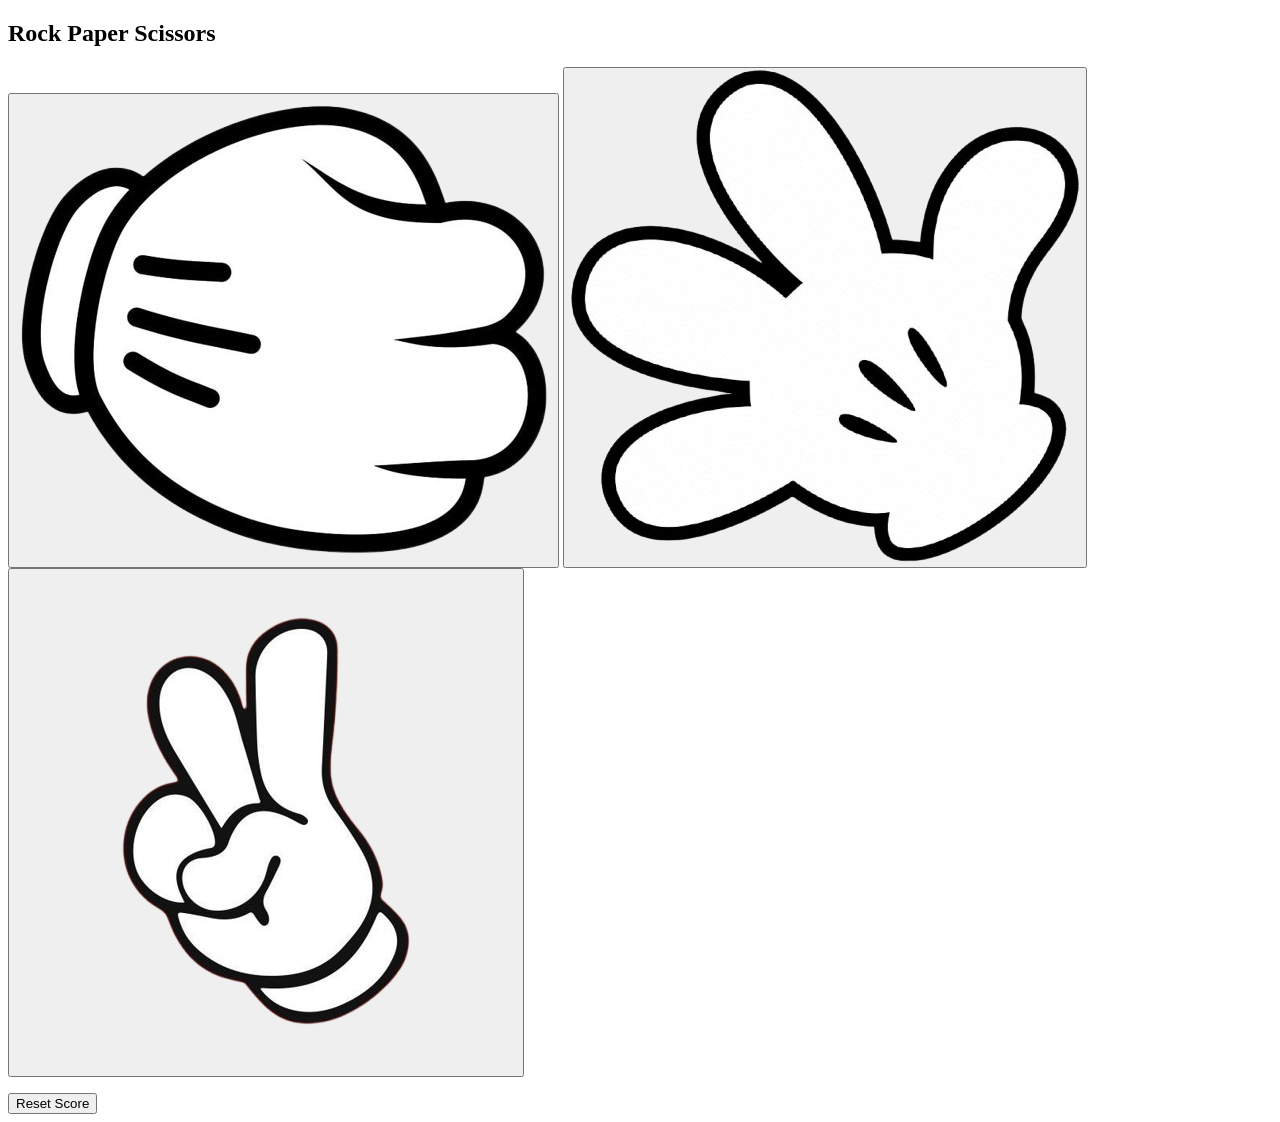
==== Index.html @ f5d12fd6 "Rename 10-rock-paper-scissor.html to Index.html" ====
<!DOCTYPE html>
    <html lang="en">
    <head>
        <meta charset="UTF-8">
        <title>Rock Paper Scissors</title>
        <link rel="stylesheet" href="style/10-rock-paper-scissor.css">
    </head>
    <body>
        <h2>Rock Paper Scissors</h2>
        <button onclick="playGame('rock')" class="move-botton"><img src="sticker/rock.png" class="move-icon"></button>
        <button onclick="playGame('paper')" class="move-botton"><img src="sticker/paper.png" class="move-icon" ></button>
        <button onclick="playGame('scissor');" class="move-botton"><img src="sticker/scissor.png" class="move-icon"></button>

        <p class="js-result result"></p>
        <p class="js-moves"></p>
        <p class="js-score score"> </p>

        <button onclick="
                score.wins = 0;
                score.losses = 0;
                score.ties = 0;
                updateScoreElement();
                localStorage.removeItem('score');
                " class="reset-score-botton">Reset Score</button>

        <div id="result"></div>
        <script src="script/10-rock-paper-scissor.js"></script>
    </body>
    </html>
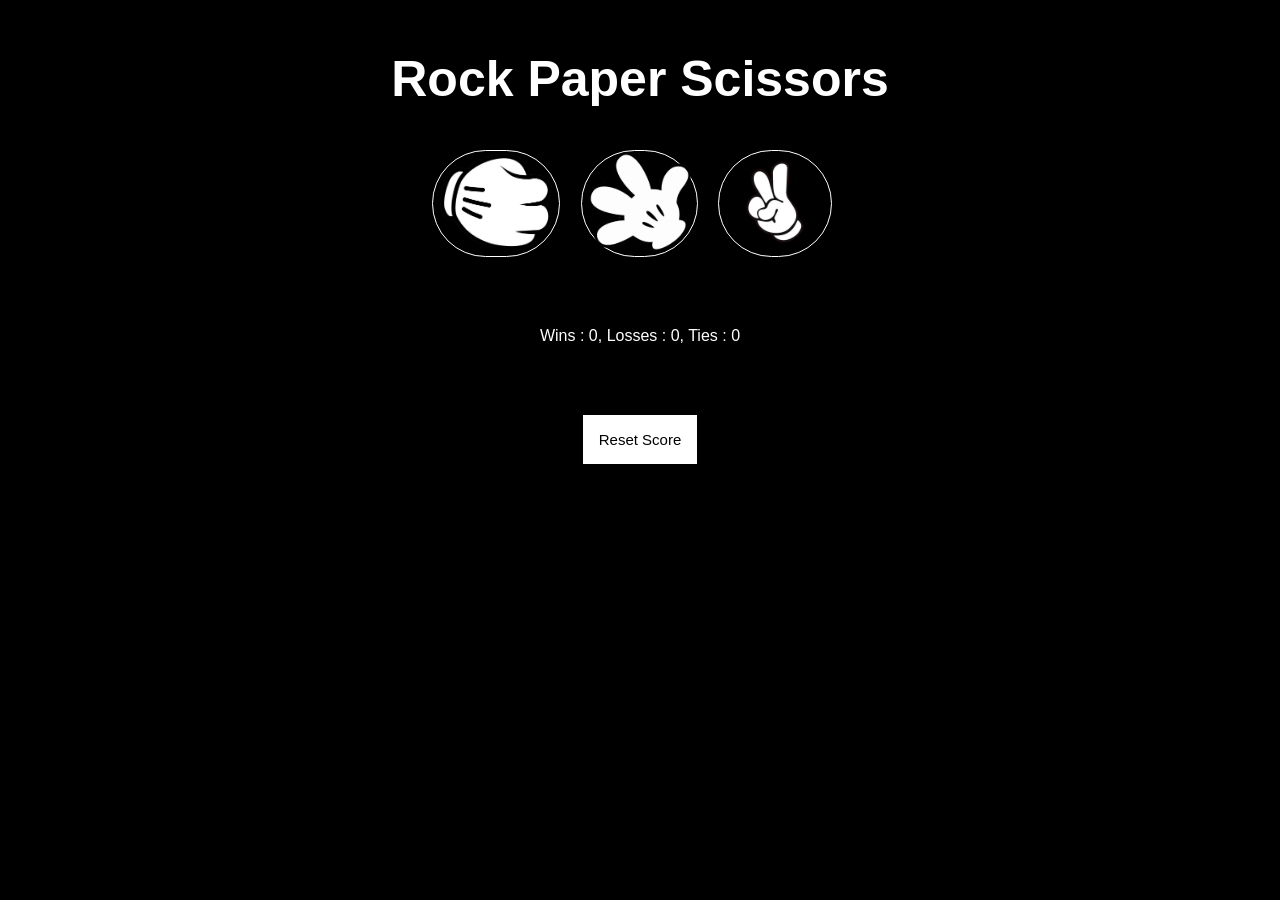
==== commit c8057830: "Fix HTML structure and update file references" ====
--- a/Index.html
+++ b/Index.html
@@ -3,7 +3,7 @@
     <head>
         <meta charset="UTF-8">
         <title>Rock Paper Scissors</title>
-        <link rel="stylesheet" href="style/10-rock-paper-scissor.css">
+        <link rel="stylesheet" href="10-rock-paper-scissor.css">
     </head>
     <body>
         <h2>Rock Paper Scissors</h2>
@@ -24,6 +24,6 @@
                 " class="reset-score-botton">Reset Score</button>
 
         <div id="result"></div>
-        <script src="script/10-rock-paper-scissor.js"></script>
+        <script src="10-rock-paper-scissor.js"></script>
     </body>
     </html>
--- a/10-rock-paper-scissor.css
+++ b/10-rock-paper-scissor.css
@@ -0,0 +1,37 @@
+        body {
+                font-family: Arial, sans-serif;
+                text-align: center;
+                margin-top: 50px;
+                background-color: black;
+                color: white;
+            }
+            h2 {
+                font-size: 50px;
+            }
+            .move-icon {
+                height: 100px;
+            }
+            .move-botton {
+                background-color: transparent;
+                border: 1px solid white;
+                border-radius: 10rem;
+                margin-right: 1rem ;
+                cursor: pointer;
+            }
+            .result {
+                font-size: 25px;
+                font-weight: bold;
+                margin-top: 50px; 
+            
+            }
+            .score {
+                margin: 70px;
+            }
+            .reset-score-botton{
+                background-color: white;
+                border: none;
+                font-size: 15px;
+                padding: 1rem;
+                cursor: pointer;
+            }
+        
